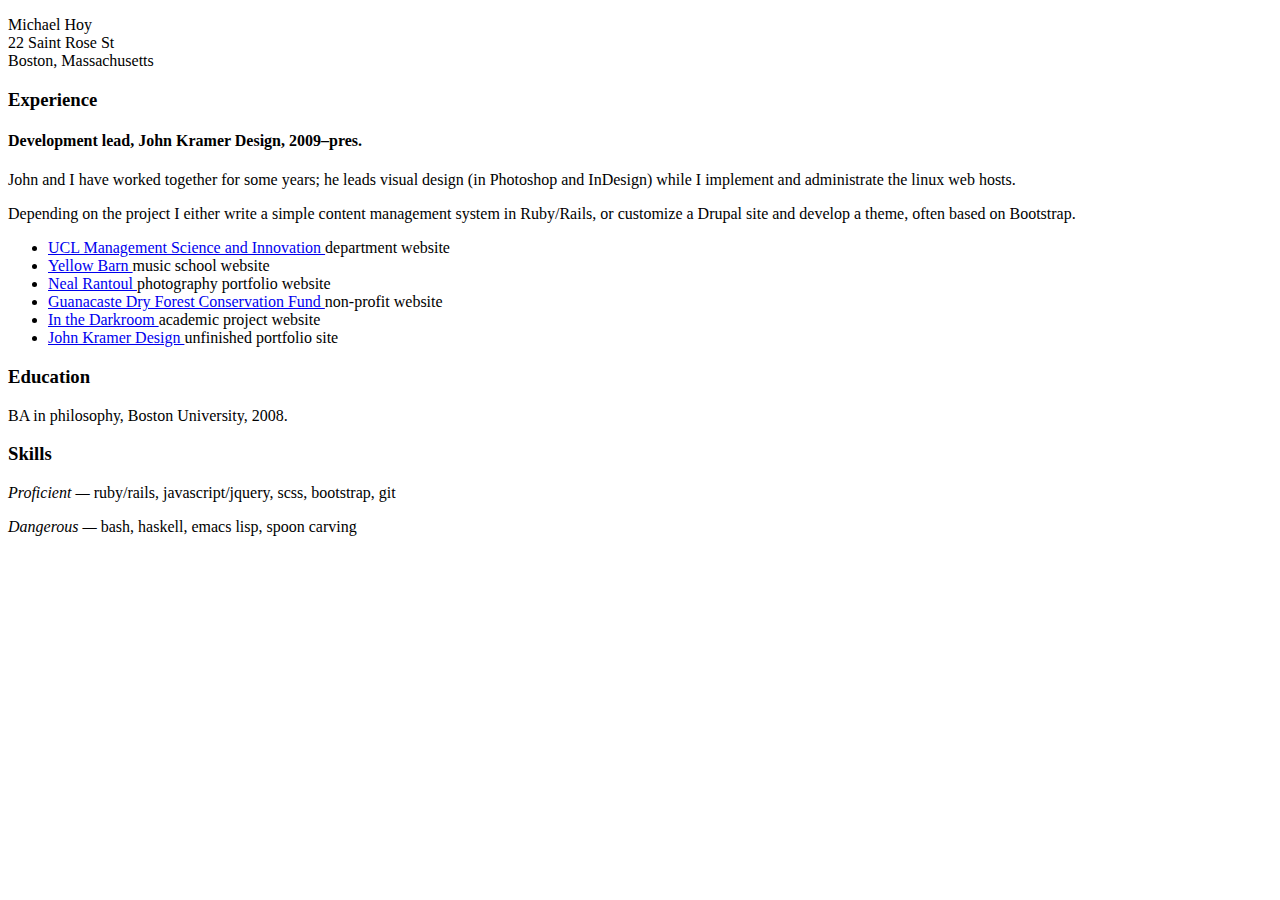
==== resume.html @ 9c4e5404 "add resume" ====
<!doctype html>
<html lang=en>
  <head>
    <meta charset=utf-8>
    <title>Resume | mjhoy.com</title>
    <link href="/stylesheets/main.css"
          type="text/css"
          rel="stylesheet"/>
  </head>
  <body id=resume>
    <section id=content>
      <p>
        Michael Hoy<br>
        22 Saint Rose St<br>
        Boston, Massachusetts
      </p>

      <h3>Experience</h3>

      <h4>Development lead, John Kramer Design, 2009&ndash;pres.</h4>

      <p>John and I have worked together for some years; he leads
      visual design (in Photoshop and InDesign) while I implement and
      administrate the linux web hosts.</p>

      <p>Depending on the project I either write a simple content
      management system in Ruby/Rails, or customize a Drupal
      site and develop a theme, often based on Bootstrap.</p>

      <ul>
        <li>
          <a href="http://www.msi.ucl.ac.uk">
            UCL Management Science and Innovation
          </a> department website
        </li>
        <li>
          <a href="http://www.yellowbarn.org/">
            Yellow Barn
          </a> music school website
        </li>
        <li>
          <a href="http://nealrantoul.com/">
             Neal Rantoul
          </a> photography portfolio website
        </li>
        <li>
          <a href="http://nealrantoul.com/">
             Guanacaste Dry Forest Conservation Fund
          </a> non-profit website
        </li>
        <li>
          <a href="http://inthedarkroom.org/">
            In the Darkroom
          </a> academic project website
        </li>
        <li>
          <a href="http://www.johnkramerdesign.biz/">
            John Kramer Design
          </a> unfinished portfolio site
        </li>
      </ul>

      <h3>Education</h3>

      <p>BA in philosophy, Boston University, 2008.</p>

      <h3>Skills</h3>

      <p><i>Proficient &mdash;</i> ruby/rails, javascript/jquery, scss, bootstrap, git</p>
      <p><i>Dangerous &mdash;</i> bash, haskell, emacs lisp, spoon carving</p>

    </section>
  </body>
</html>
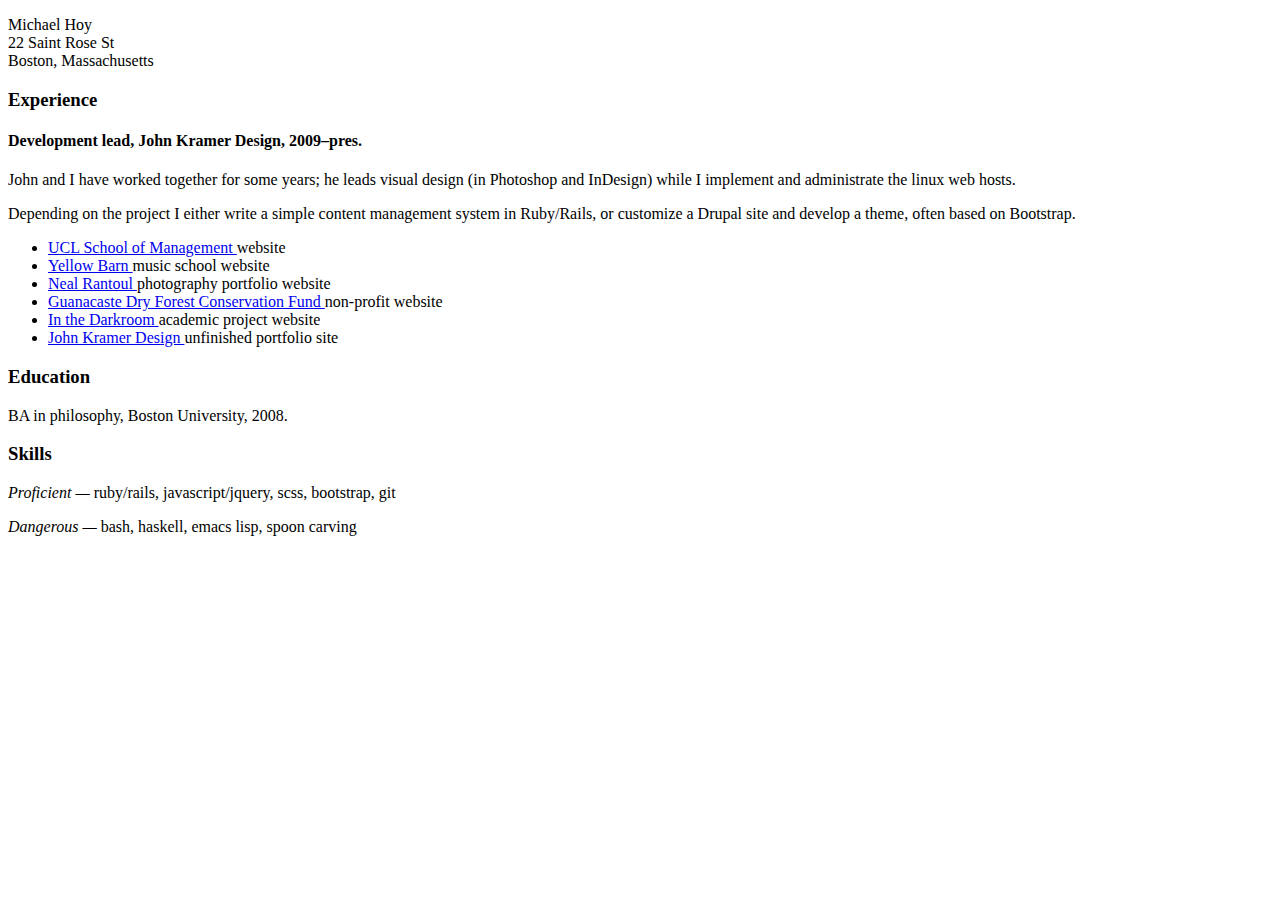
==== commit 208f2a9d: "update resume, msi -> som" ====
--- a/resume.html
+++ b/resume.html
@@ -29,9 +29,9 @@
 
       <ul>
         <li>
-          <a href="http://www.msi.ucl.ac.uk">
-            UCL Management Science and Innovation
-          </a> department website
+          <a href="http://www.mgmt.ucl.ac.uk">
+            UCL School of Management
+          </a> website
         </li>
         <li>
           <a href="http://www.yellowbarn.org/">
@@ -44,7 +44,7 @@
           </a> photography portfolio website
         </li>
         <li>
-          <a href="http://nealrantoul.com/">
+          <a href="http://www.gdfcf.org/">
              Guanacaste Dry Forest Conservation Fund
           </a> non-profit website
         </li>
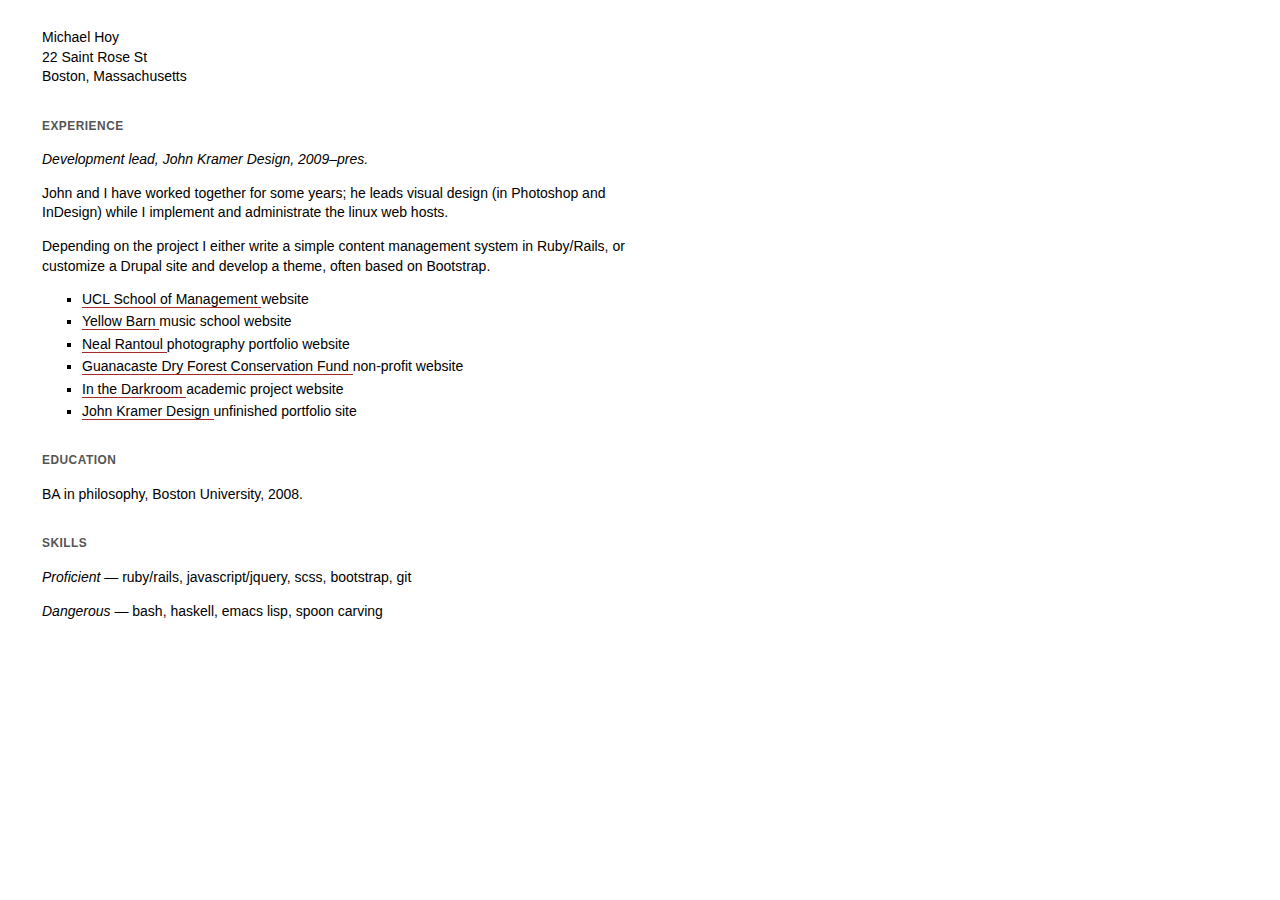
==== commit 7c5bec1b: "remove compass dependency" ====
--- a/resume.html
+++ b/resume.html
@@ -3,7 +3,7 @@
   <head>
     <meta charset=utf-8>
     <title>Resume | mjhoy.com</title>
-    <link href="/stylesheets/main.css"
+    <link href="/stylesheets/main-old.css"
           type="text/css"
           rel="stylesheet"/>
   </head>
--- a/stylesheets/main-old.css
+++ b/stylesheets/main-old.css
@@ -0,0 +1,4 @@
+/* generated from main-old.scss,
+   i'm switch away from using SASS and will simply use the precompiled version here.
+ */
+body{margin:0;padding:0;font-family:Georgia;font-size:14px;line-height:1.4em}pre, code{font-family:"Courier New"}a{color:black;text-decoration:none;border-bottom:1px solid #a32929}a:hover{border-bottom:1px solid black}header#main{height:25px;overflow:hidden}header#main.home{overflow:visible;height:auto;margin-top:40px}header#main.home h1{font-family:Helvetica;font-size:11px;font-weight:600;text-transform:uppercase;letter-spacing:0.1em;margin:0;margin-left:42px}header#main.home h1 a{text-transform:none;letter-spacing:0}header#main #block-one{position:absolute;width:100%;height:25px;top:0;background-color:rgba(0, 0, 0, 0.03);z-index:-10}header#main #block-two{position:absolute;height:300px;top:0;left:0;background-color:rgba(0, 0, 0, 0.03);width:25px;z-index:-10}header#main #clicker a{display:block;float:left;width:25px;height:25px;text-indent:-9999px;background-color:rgba(0, 0, 0, 0.05);cursor:pointer}header#main #clicker a:hover{background-color:rgba(0, 0, 0, 0.25)}section#content{margin-left:3em;margin-top:2em;max-width:600px}section#content.index{font-family:Helvetica}section#content.index h3{font-size:11px;text-transform:uppercase;letter-spacing:0.1em;font-weight:600;margin:2.5em 0 0 0}section#content.index .intro{font-family:Georgia;font-size:14px;line-height:1.4em}section header h1{font-family:Helvetica;font-weight:normal;margin-top:2em;margin-bottom:1em}header#post-header h1{font-weight:200;font-size:1.6em;font-family:Helvetica;margin-bottom:0}header#post-header h2{font-weight:normal;font-size:1em;font-family:Helvetica;margin-top:-0.5em;margin-bottom:0;color:#777}#sym-post{width:760px;overflow:hidden}#sym-post .container{position:relative}#sym-post .span-8{width:520px;float:left;margin-right:20px}#sym-post .span-4{width:220px;float:left;margin-right:20px}#sym-post .last{margin-right:0}#sym-post aside{font-family:Helvetica;font-size:0.85em;line-height:1.5em}#sym-post pre.clickable{color:#761F9E;font-weight:bold;cursor:pointer;-webkit-user-select:none;-khtml-user-select:none;-moz-user-select:none;-o-user-select:none;user-select:none}#sym-post #page_1_box, #sym-post #page_2_box, #sym-post #page_4_box{margin-top:-3em;position:absolute;left:510px}#mcas-post text.key{font-size:0.8em}#mcas-post line.key{stroke-width:1px;stroke:#666}#mcas-post #chart-1{position:relative}#mcas-post #chart-1 path.state{fill:#f9f9f9;stroke:#ccc;stroke-width:1px}#mcas-post #info{color:#777;position:absolute;top:153px;left:721px;width:230px}#mcas-post #info h2, #mcas-post #info .body{font-size:0.9em}#mcas-post #info h2{color:#333;margin:0.4em 0}#mcas-post #info dt{margin:0;text-align:right}#mcas-post #info dd{margin:0}#mcas-post circle.point{cursor:pointer;fill:#000}#mcas-post circle.point.active{fill:red}#mcas-post circle.key{fill:#000}#mcas-post h2{font-size:14px;font-weight:normal}#mcas-post nav{width:900px;margin:2em 0}#mcas-post nav section{overflow:auto;margin:1em 0}#mcas-post nav header{width:420px;padding-right:10px;float:left;text-align:right}#mcas-post nav header h2{margin:0;font-style:italic}#mcas-post nav ul{list-style-type:none;margin:0;padding:0}#mcas-post nav ul li{color:#aaa;padding-right:2px;display:inline;cursor:pointer}#mcas-post nav ul li:hover{color:#000}#mcas-post nav ul li.active{color:#000;text-decoration:underline}footer#main{font-weight:600;font-size:11px;text-transform:uppercase;letter-spacing:0.1em;margin:0;width:600px;margin-left:43px;margin-top:2em;margin-bottom:2em;border-top:1px solid #ccc;padding-top:1em;font-family:Helvetica}footer#main p{margin:0.5em 0}body.photo header#main{display:none}body.photo #post-header{font-size:12px;margin-bottom:30px}body.photo #content, body.photo footer#main{width:960px;margin:0 auto;max-width:960px}body.photo footer#main{margin-top:2em;margin-bottom:2em}body.photo p{max-width:600px}body.portfolio img{max-width:960px}body.portfolio .image{border:1px solid #ddd}body.portfolio .image a{border:none}body.portfolio header#main{display:none}body.portfolio h2{font-size:12px;font-family:Helvetica;font-weight:600;letter-spacing:0.1em;text-transform:uppercase;margin-top:2.8em}body.portfolio h3{font-family:Helvetica;font-weight:600;font-size:0.9em;margin-top:2em}body.bike pre{margin:30px 0 30px 40px}body.bike pre, body.bike code{font-size:14px;font-family:"Courier New", Courier, monospace;line-height:20px}body.bike blockquote{font-size:0.88em;line-height:1.5em;color:#444;border-left:6px solid #ddd;margin-left:-30px;padding-left:45px}body.bike header#post-header h1{margin-top:1em}body.bike header#main{height:auto;overflow:visible;margin-left:3em;margin-top:2em}body.bike header#main h1{text-transform:uppercase;letter-spacing:0.1em;display:inline;font-family:Helvetica;font-size:0.9em;font-weight:400}body.bike div.figure{margin:20px 0;width:750px}body.bike div.figure img{max-width:100%}body.bike div.figure .caption{margin:0px 0 10px;font-family:Helvetica;font-size:12px;font-weight:400;color:#555}body.bike #bike-nav{width:140px;margin-left:26px;text-align:center;margin-top:36px;float:left}body.bike #bike-nav li{padding:2px 0;list-style:none;font-size:11px;font-family:Helvetica;text-transform:uppercase;letter-spacing:0.1em}body.bike #bike-nav li a{color:#777;border-bottom:none}body.bike #bike-nav li a:hover{border-bottom:1px solid #a32929}body.bike #bike-nav li.active a{color:black;border-bottom:1px solid #a32929}body.bike section#content{margin-top:0;margin-left:190px;font-size:18px;line-height:26px;color:#000;width:640px;border-left:1px solid #cdc3c1;padding-left:30px;padding-bottom:30px;padding-top:40px;font-family:Georgia, serif}body.bike section#content h2{margin-bottom:0;font-family:Helvetica;margin-top:30px;font-size:12px;line-height:18px;text-transform:uppercase;letter-spacing:0.1em;font-weight:600}body.bike header#post-header h1{font-family:Helvetica;margin-top:0;margin-bottom:1.0em;font-size:22px;font-weight:300}body.bike footer#post-footer{font-family:Georgia, serif;font-size:16px;font-style:italic}body.bike footer#main{font-family:Helvetica;color:#777;font-weight:400;width:auto;margin-left:0;padding-left:220px;border-top-color:#cdc3c1;margin-top:0;padding-top:25px}body.bike footer#main a{color:#777;border-bottom-color:#ccc}body.bike footer#main a:hover{color:#000;border-bottom-color:#000}#content-writing header#post-header{text-align:center;margin-top:80px}#content-writing header#post-header h1{margin-bottom:80px}#content-writing div.figure{max-width:1400px;margin:0 auto}#content-writing p + div.figure, #content-writing div.figure + p{margin-top:80px}#content-writing footer{margin-top:40px;margin-bottom:80px}#content-writing footer p{font-style:italic}#content-writing p{max-width:700px;margin:1em auto;padding:0 1em;font:16px/24px Georgia}#content-writing img{max-width:100%;margin:0 auto}footer#main.writing{width:700px;margin-left:auto;margin-right:auto;opacity:0.3}footer#main.writing:hover{opacity:0.7}body#resume{font-family:Helvetica, sans-serif}body#resume h3, body#resume h4{margin:1em 0;font-size:1em}body#resume h3{font-size:0.85em;text-transform:uppercase;letter-spacing:0.5px;margin-top:2.5em;color:#555}body#resume h4{font-weight:normal;font-style:italic}@media screen and (max-width:768px){body#resume section#content{margin:1em}}body#resume ul{list-style:square}body#resume ul li{margin:0.2em 0}
